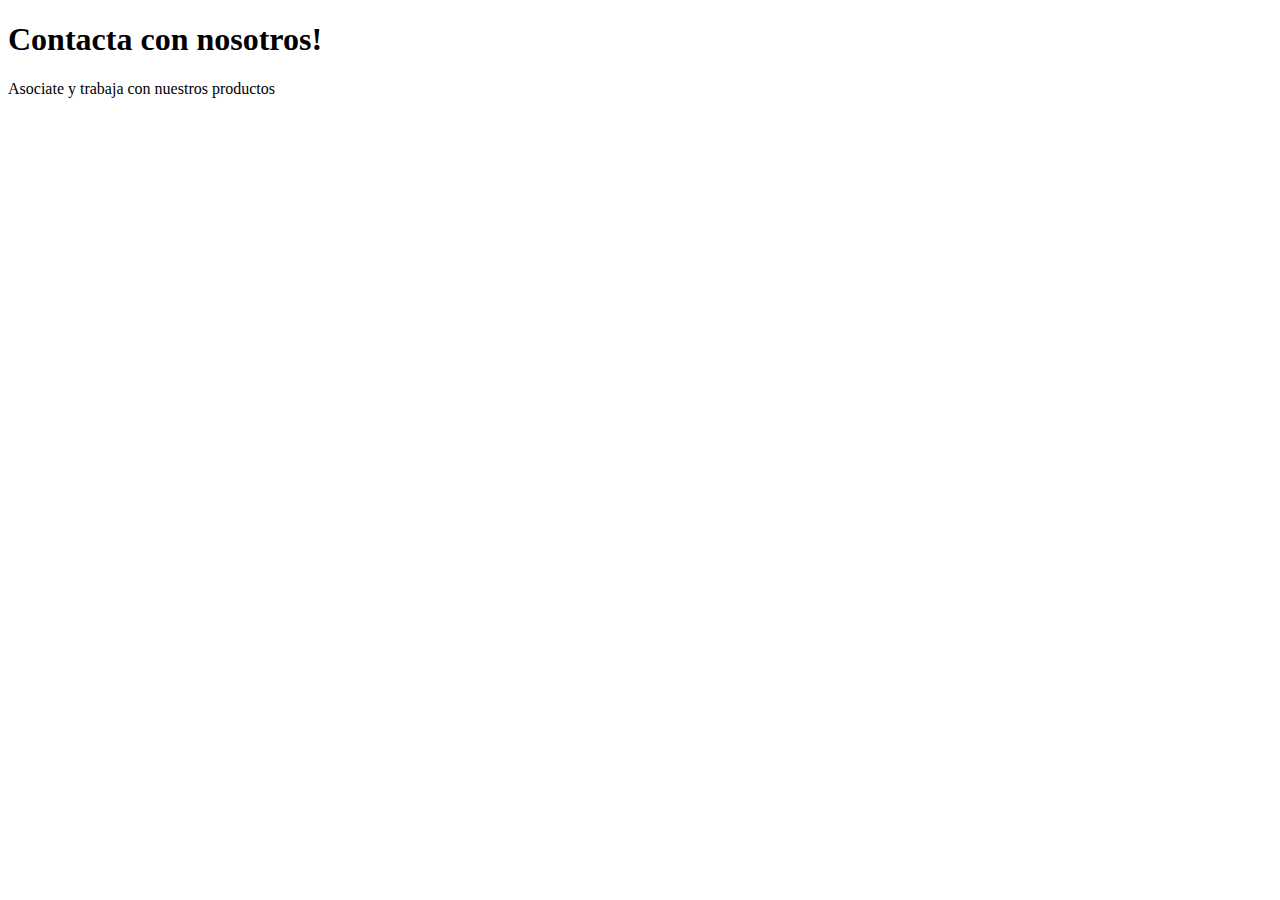
==== pages/contacto.html @ a987c3aa "primer commit" ====
<!DOCTYPE html>
<html lang="en">
<head>
    <meta charset="UTF-8">
    <meta http-equiv="X-UA-Compatible" content="IE=edge">
    <meta name="viewport" content="width=device-width, initial-scale=1.0">
    <title>contacto</title>
    <link rel="stylesheet" href="index.html">
</head>
<body>
   <h1>Contacta con nosotros! </h1> 
   <p>Asociate y trabaja con nuestros productos</p>
</body>
</html>
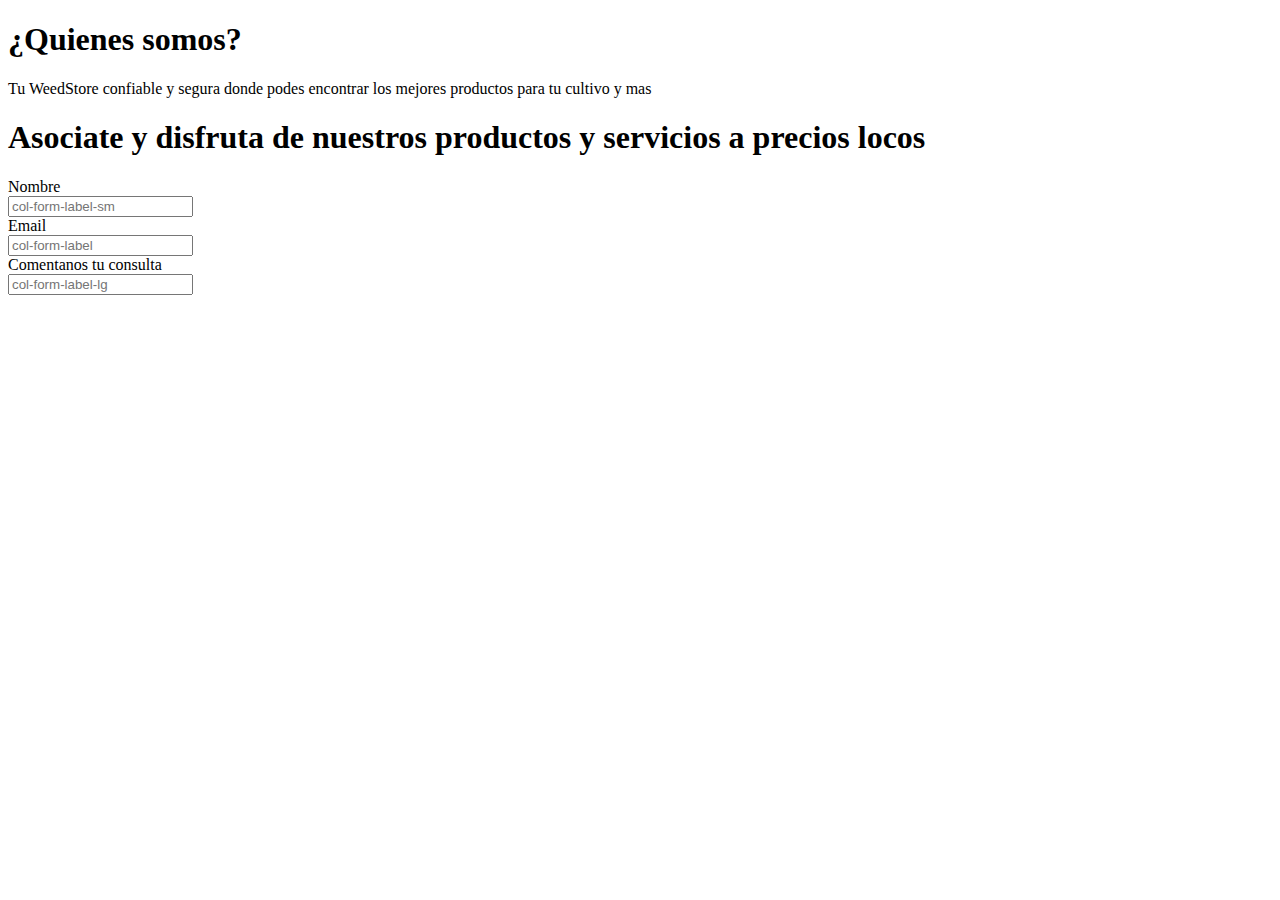
==== commit 6eaa8f21: "anteultimo commit" ====
--- a/pages/contacto.html
+++ b/pages/contacto.html
@@ -5,10 +5,39 @@
     <meta http-equiv="X-UA-Compatible" content="IE=edge">
     <meta name="viewport" content="width=device-width, initial-scale=1.0">
     <title>contacto</title>
-    <link rel="stylesheet" href="index.html">
+    <link rel="stylesheet" href="index.
+    html">
+    <link rel="stylesheet" href="../style/partials/_contacto.scss">
 </head>
-<body>
-   <h1>Contacta con nosotros! </h1> 
-   <p>Asociate y trabaja con nuestros productos</p>
+<body> 
+
+    <header class="headerContacto">
+    <h1 class="h1C">¿Quienes somos?</h1>
+    <p>Tu WeedStore confiable y segura donde podes encontrar los mejores productos para tu cultivo y mas </p>
+    </header>
+
+   <h1 class="h12">Asociate y disfruta de nuestros productos y servicios a precios locos </h1>
+   <div class="row mb-3">
+    <label for="colFormLabelSm" class="col-sm-2 col-form-label col-form-label-sm">Nombre</label>
+    <div class="col-sm-10">
+      <input type="email" class="form-control form-control-sm" id="colFormLabelSm" placeholder="col-form-label-sm">
+    </div>
+  </div>
+  <div class="row mb-3">
+    <label for="colFormLabel" class="col-sm-2 col-form-label">Email</label>
+    <div class="col-sm-10">
+      <input type="email" class="form-control" id="colFormLabel" placeholder="col-form-label">
+    </div>
+  </div>
+  <div class="row">
+    <label for="cog" class="col-sm-2 col-form-label col-form-lab">Comentanos tu consulta</label>
+    <div class="col-sm-10">
+      <input type="email" class="form-control form-control-lg" id="colFormLabelLg" placeholder="col-form-label-lg">
+    </div>
+  </div>
+
+
+
+
 </body>
 </html>